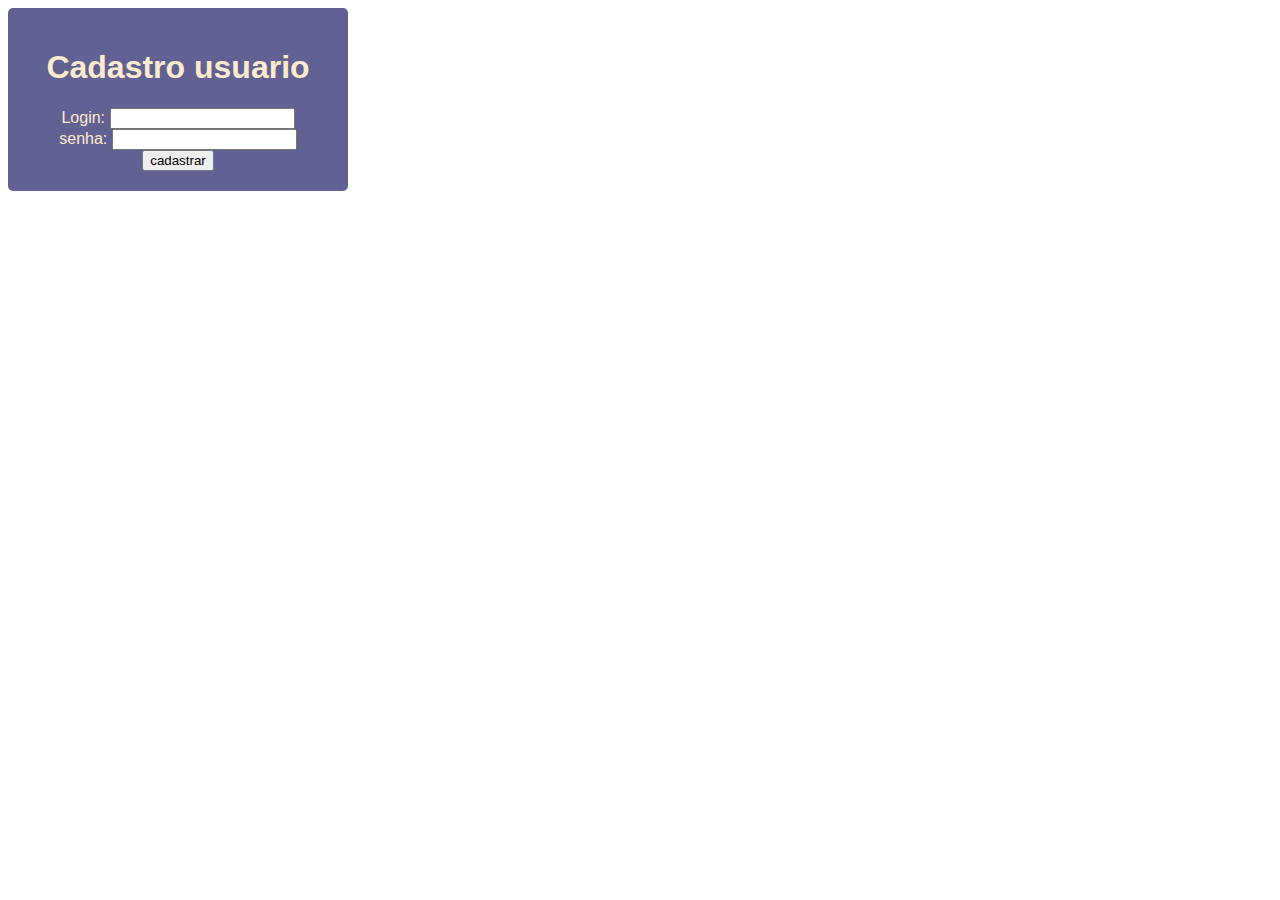
==== cadastro.html @ 3cb78460 "parte funcional do login e cadastro completa" ====
<!DOCTYPE html>
<html lang="pt-br">
<head>
    <meta charset="UTF-8">
    <meta http-equiv="X-UA-Compatible" content="IE=edge">
    <meta name="viewport" content="width=device-width, initial-scale=1.0">
    <link rel="stylesheet" href="style.css">
    <title>Home page</title>
</head>
<body>
    <main>
        
            <h1>Cadastro usuario</h1> 
                <form action="cadastro.php" method="POST">
        
                    <label for="login">Login:</label>
                    <input type="text" name="login" id="login"><br>
        
                    <label for="password">senha:</label>
                    <input type="password" name="senha" id="senha"><br>
        
                    <input type="submit" value="cadastrar" id="cadastrar" name="cadastrar">
                </form>
        
    </main>
</body>
</html>
---- style.css ----
main{
   color: blanchedalmond; 
   font-family: Arial, Helvetica, sans-serif;
   text-align: center;
   width: 300px;
   background-color: rgb(97, 97, 148);
   border-radius: 5px;
   padding: 20px;

}
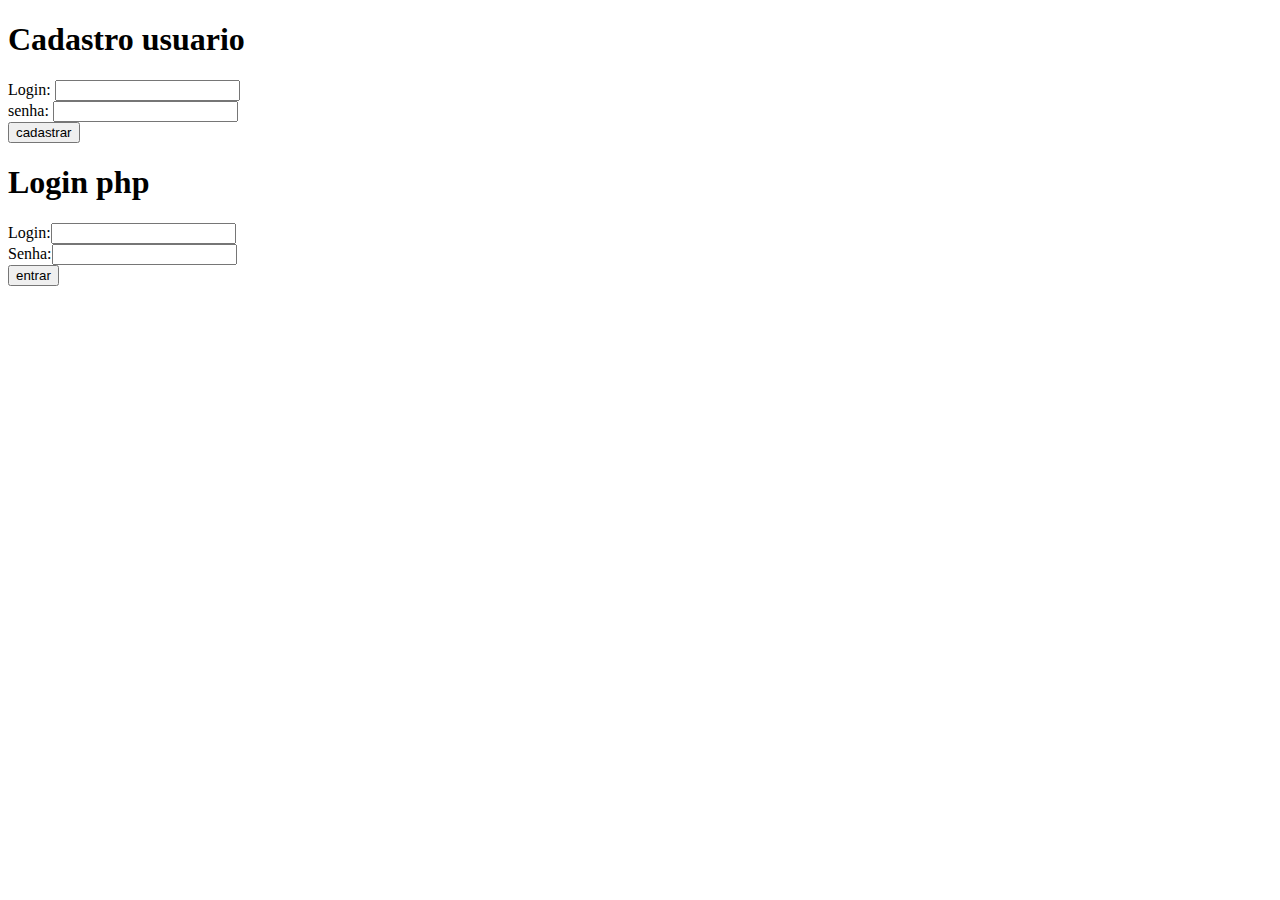
==== commit e912e4b5: "deslocamento" ====
--- a/cadastro.html
+++ b/cadastro.html
@@ -11,17 +11,30 @@
     <main>
         
             <h1>Cadastro usuario</h1> 
-                <form action="cadastro.php" method="POST">
-        
-                    <label for="login">Login:</label>
-                    <input type="text" name="login" id="login"><br>
-        
-                    <label for="password">senha:</label>
-                    <input type="password" name="senha" id="senha"><br>
-        
-                    <input type="submit" value="cadastrar" id="cadastrar" name="cadastrar">
-                </form>
-        
+                <section class="sec-1">
+                    <form action="cadastro.php" method="POST">
+            
+                        <label for="login">Login:</label>
+                        <input type="text" name="login" id="login"><br>
+            
+                        <label for="password">senha:</label>
+                        <input type="password" name="senha" id="senha"><br>
+            
+                        <input type="submit" value="cadastrar" id="cadastrar" name="cadastrar">
+                    </form>
+                </section>
+
+                <section class="sec-2">
+                    <h1>Login php</h1>
+                    <form action="login.php" method="POST">
+                        <label for="login">Login:</label><input type="text" id="login" name="login"><br>
+            
+                        <label for="password">Senha:</label><input type="password" id="senha" name="senha"><br>
+            
+                        <input type="submit" name="entrar" id="entrar" value="entrar">
+                        <!--<a href="cadastro.html">Cadastre-se</a>!-->
+                    </form>
+                </section>
     </main>
 </body>
 </html>--- a/style.css
+++ b/style.css
@@ -1,11 +1,3 @@
-
 main{
-   color: blanchedalmond; 
-   font-family: Arial, Helvetica, sans-serif;
-   text-align: center;
-   width: 300px;
-   background-color: rgb(97, 97, 148);
-   border-radius: 5px;
-   padding: 20px;
-
+    background-color: white;
 }